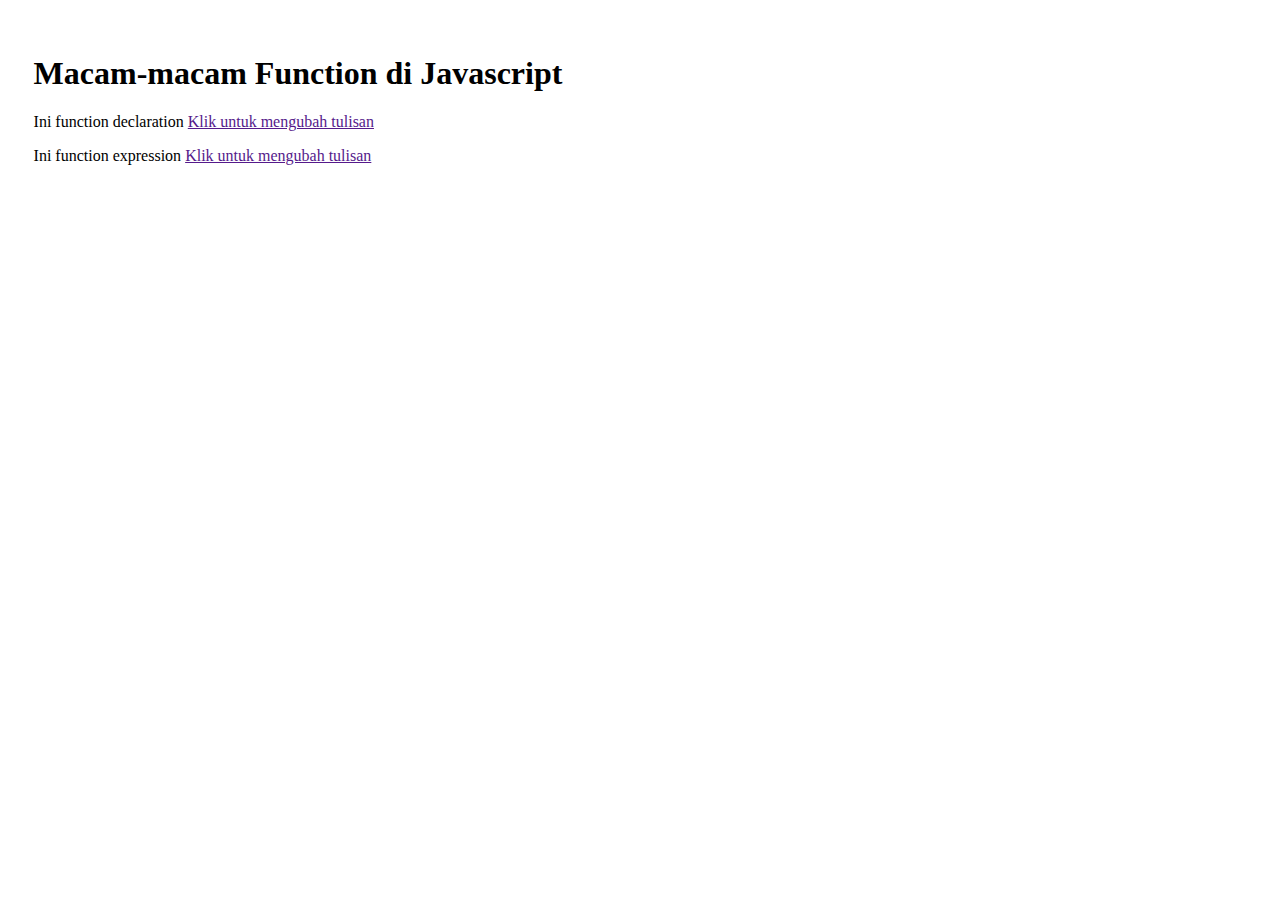
==== hendri_freeclass_eduwork/tugas_javascript/tugas_javascript_function.html @ 625b26a3 "Menambahkan file tugas_javascript_funtion.html" ====
<!DOCTYPE html>
<html lang="en">
  <head>
    <meta charset="UTF-8" />
    <meta http-equiv="X-UA-Compatible" content="IE=edge" />
    <meta name="viewport" content="width=device-width, initial-scale=1.0" />
    <title>Tugas Function | Javascript</title>
    <style>
      body {
        padding: 2%;
      }
    </style>
  </head>
  <body>
    <h1>Macam-macam Function di Javascript</h1>
    <div class="declaration">
      <p>Ini function declaration <a href="">Klik untuk mengubah tulisan</a></p>
    </div>
    <div class="expression">
      <p>Ini function expression <a href="">Klik untuk mengubah tulisan</a></p>
    </div>
  </body>
</html>
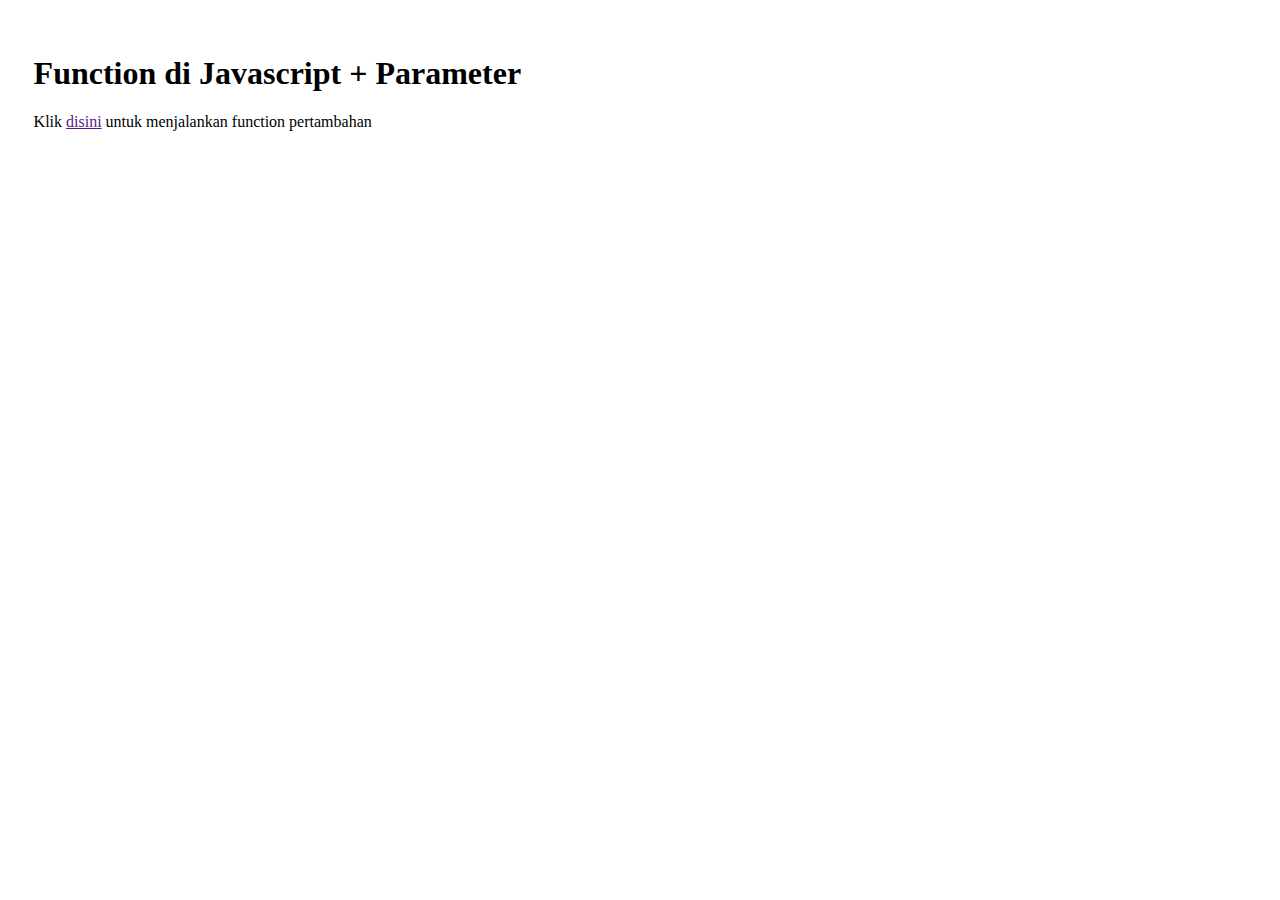
==== commit 69d46f38: "Menyelesaikan file tugas_javascript_funtion.html" ====
--- a/hendri_freeclass_eduwork/tugas_javascript/tugas_javascript_function.html
+++ b/hendri_freeclass_eduwork/tugas_javascript/tugas_javascript_function.html
@@ -12,12 +12,20 @@
     </style>
   </head>
   <body>
-    <h1>Macam-macam Function di Javascript</h1>
-    <div class="declaration">
-      <p>Ini function declaration <a href="">Klik untuk mengubah tulisan</a></p>
-    </div>
-    <div class="expression">
-      <p>Ini function expression <a href="">Klik untuk mengubah tulisan</a></p>
-    </div>
+    <h1>Function di Javascript + Parameter</h1>
+    Klik <a href="" id="tambah" onclick="tambah()">disini</a> untuk menjalankan function pertambahan</p>
+
+    <script>
+      // pertambahan
+      function tambah(a, b) {
+        return a + b;
+      }
+      alert("Fungsi pertambahan");
+      var a = parseInt(prompt("Masukan Nilai ke-1:"));
+      var b = parseInt(prompt("Masukan Nilai ke-2:"));
+
+      var hasil = tambah(a, b);
+      alert("Hasilnya adalah " + hasil);
+    </script>
   </body>
 </html>
